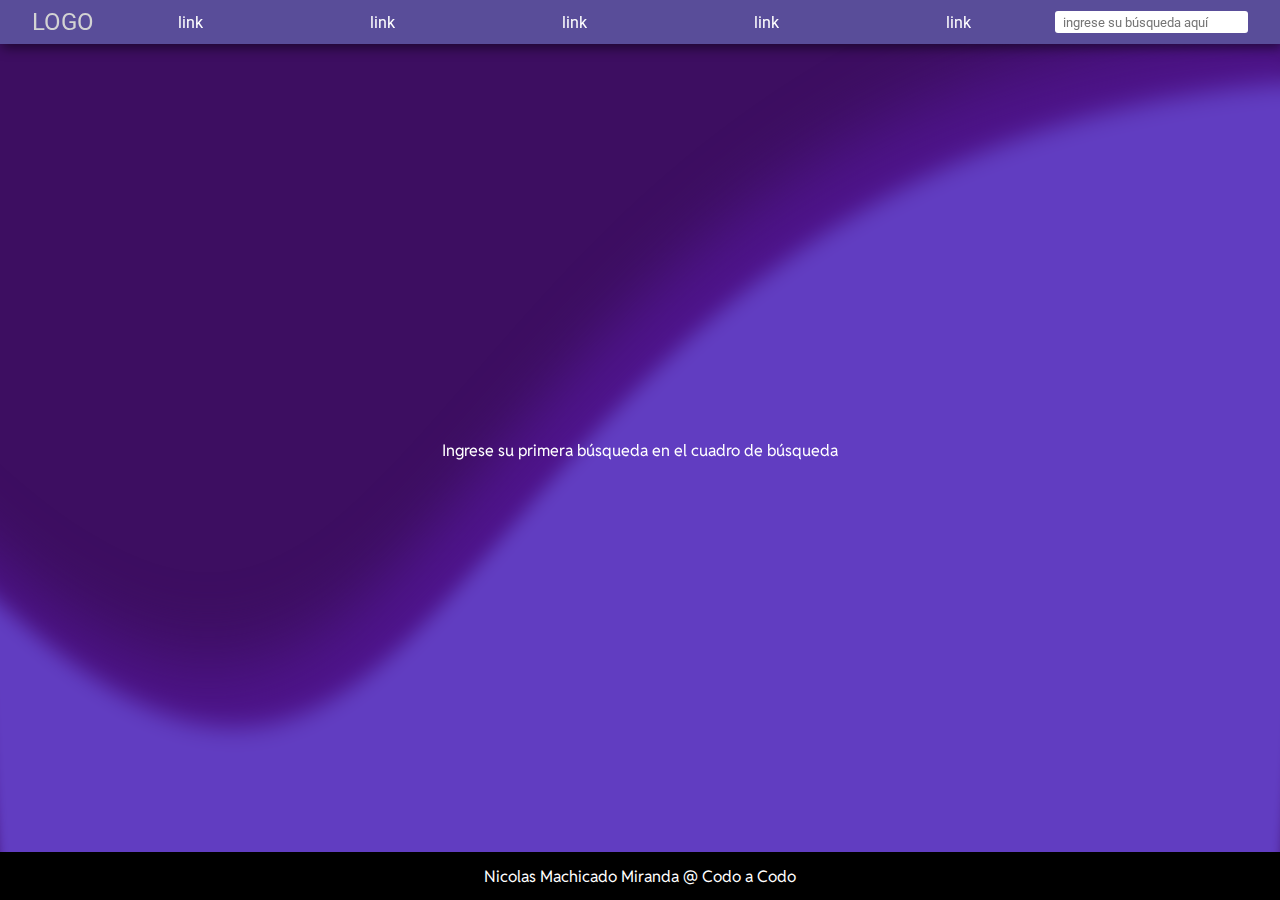
==== index.html @ 7eb39db2 "first commit" ====
<!DOCTYPE html>
<html lang="en">
	<head>
		<meta charset="UTF-8" />
		<meta name="viewport" content="width=device-width, initial-scale=1.0" />
		<link rel="stylesheet" href="style.css" />
		<title>Document</title>
	</head>
	<body class="body-background">
		<div class="svg-decoration" style="overflow: hidden">
			<svg
				viewBox="0 0 500 150"
				preserveAspectRatio="none"
				style="height: 100%; width: 100%"
			>
				<path
					d="M-6.54,97.93 C193.22,179.61 162.75,20.17 520.54,13.28 L500.00,149.60 L-0.00,149.60 Z"
					style="stroke: none"
				></path>
			</svg>
		</div>

		<div class="svg-arrow">
			<svg xmlns="http://www.w3.org/2000/svg" viewBox="0 0 24 24">
				<path
					fill="currentColor"
					d="M11 16h2v-4.2l1.6 1.6L16 12l-4-4l-4 4l1.4 1.4l1.6-1.6zm1 6q-2.075 0-3.9-.788t-3.175-2.137T2.788 15.9T2 12t.788-3.9t2.137-3.175T8.1 2.788T12 2t3.9.788t3.175 2.137T21.213 8.1T22 12t-.788 3.9t-2.137 3.175t-3.175 2.138T12 22"
				/>
			</svg>
		</div>

		<header>
			<nav id="main-bar">
				<h2>LOGO</h2>
				<ul>
					<li><a href="">link</a></li>
					<li><a href="">link</a></li>
					<li><a href="">link</a></li>
					<li><a href="">link</a></li>
					<li><a href="">link</a></li>
				</ul>
				<input
					id="search-navbar"
					type="text"
					placeholder="ingrese su búsqueda aquí"
				/>
			</nav>
		</header>

		<main>
			<div class="cards-container" id="cards-container">
				<div class="main-empty">
					Ingrese su primera búsqueda en el cuadro de búsqueda
				</div>
			</div>
		</main>

		<footer>Nicolas Machicado Miranda @ Codo a Codo</footer>

		<script src="assets/js/config.js"></script>
		<script src="assets/js/templates.js"></script>
		<script src="assets/js/functions.js"></script>
		<script src="assets/js/events.js"></script>
		<script src="assets/js/dom.js"></script>
		<script src="main.js"></script>
	</body>
</html>
---- style.css ----
@import url(./assets/css/fonts.css);
@import url(./assets/css/backgrounds.css);
@import url(./assets/css/navbar.css);
@import url(./assets/css/cards.css);
@import url(./assets/css/sections.css);


:root {
    --color-1: #3d0e61;
    --color-2: #4e148c;
    --color-3: #613dc1;
    --color-4: #93caf6;
    --color-nav: #594d99;
    --font-1: "Roboto";
    --font-2: "Reddit Sans";
}

* {
    margin: 0;
    padding: 0;
    font-family: var(--font-1);
    font-weight: 400;
}
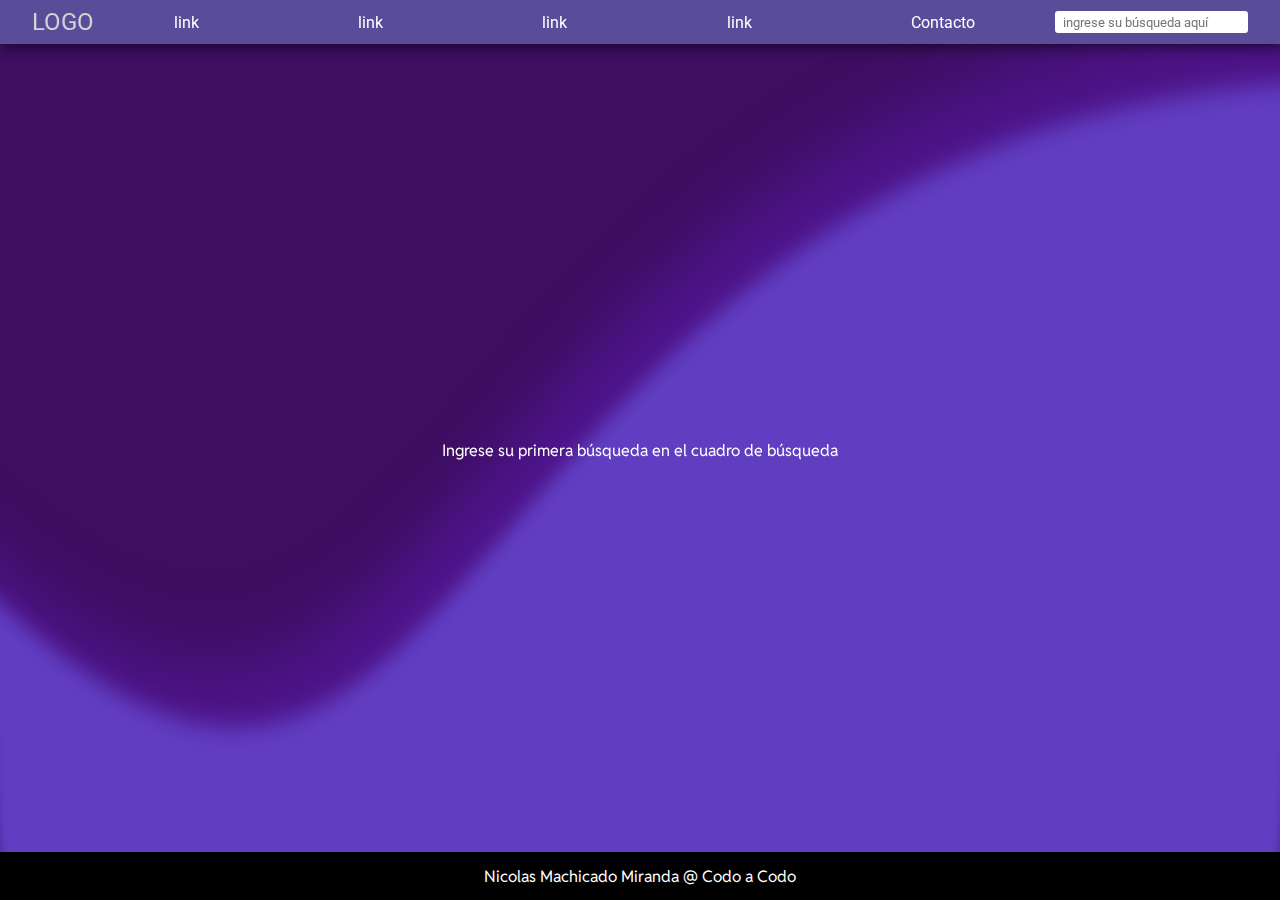
==== commit 03377e47: "add: contacto.html" ====
--- a/index.html
+++ b/index.html
@@ -37,7 +37,7 @@
 					<li><a href="">link</a></li>
 					<li><a href="">link</a></li>
 					<li><a href="">link</a></li>
-					<li><a href="">link</a></li>
+					<li><a href="./contacto.html">Contacto</a></li>
 				</ul>
 				<input
 					id="search-navbar"
